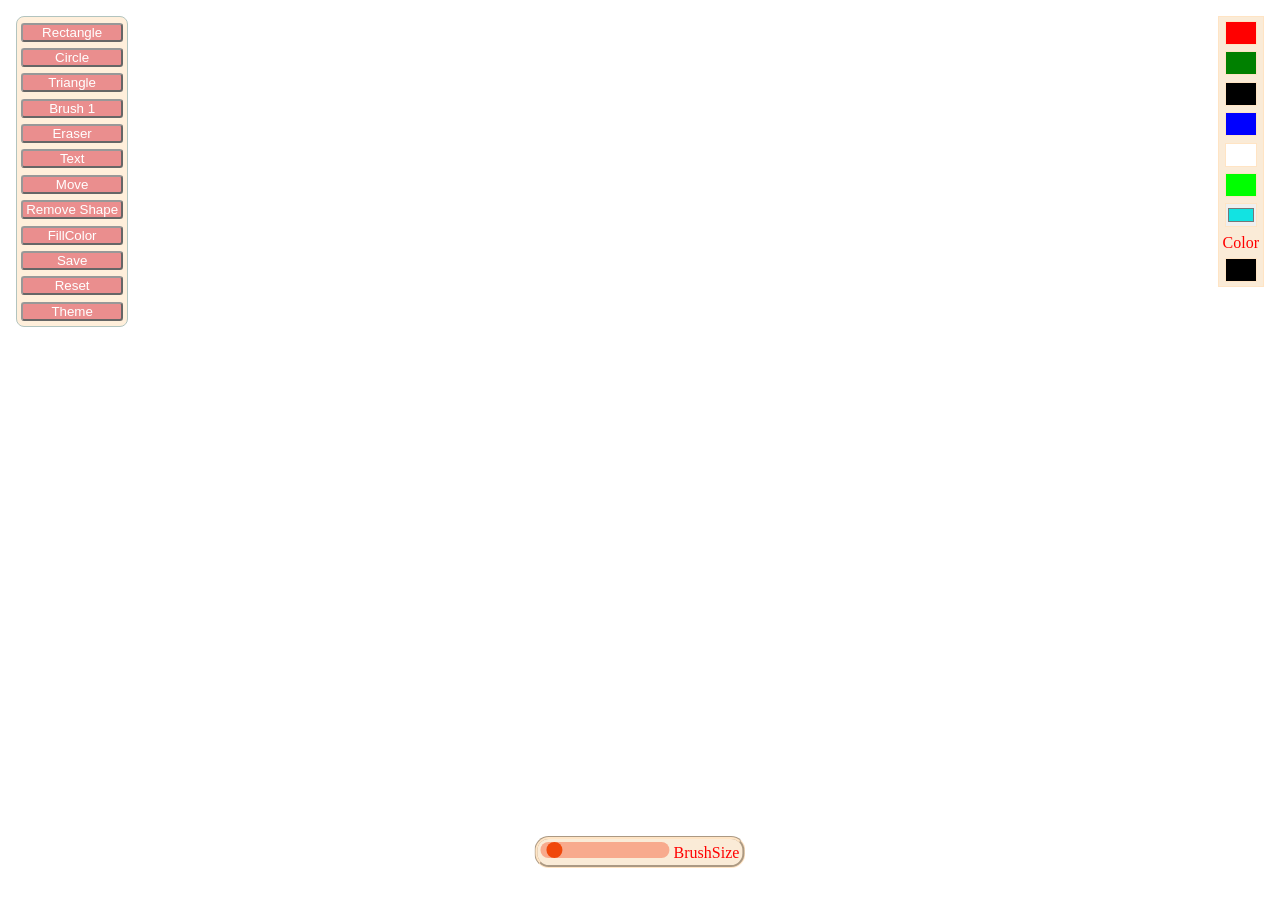
==== index.html @ cc1c1636 "Added Eraser, Removing Shape and Changing shapes position features Fixed some bugs regarding undo an" ====
<!DOCTYPE html>
<html lang="en">
<head>
    <title>Paint</title>
    <meta name="viewport" content="width=device-width, initial-scale=1.0, user-scalable=no">
    <link rel="stylesheet" href="fashion.css">
</head>
<body>
    <canvas id="canvas"></canvas>
    <div class="shapes">
        <button class="but" id="rect" title="Click and Drag" onclick="drawRect()">Rectangle</button>
        <button class="but" id="cir" title="Click and Drag" onclick="drawCir()">Circle</button>
        <button class="but" id="tri" title="Click 3 points to draw, don't drag" onclick="drawTri()">Triangle</button>
        <button class="but" id="brs1" title="Click and Drag" onclick="drawStok()">Brush 1</button>
        <button class="but" id="brs2" title="Click and Drag Slowly" onclick="drawStok2()">Eraser</button>
        <button class="but" id="txt" title="Click and Type" onclick="txt()">Text</button>
        <button class="but" id="sele" title="Move shapes around" onclick="selection()">Move</button>
        <button class="but" id="remv" title="Work in progress" onclick="remv()">Remove Shape</button>
        <button class="but" id="fill" onclick="fillcolr()">FillColor</button>
        <button class="but" onclick="save()">Save</button>
        <button class="but" onclick="reset()">Reset</button>
        <button class="but" onclick="theme()">Theme</button>
    </div>
    
    <div class="color">
        <button class="colorbt" style="background: red;" onclick="setCol('red')"></button>
        <button class="colorbt" style="background: green;" onclick="setCol('green')"></button>
        <button class="colorbt" style="background: black;" onclick="setCol('black')"></button>
        <button class="colorbt" style="background: blue;" onclick="setCol('blue')"></button>
        <button class="colorbt" style="background: white;" onclick="setCol('white')"></button>
        <button class="colorbt" style="background: lime;" onclick="setCol('lime')"></button>
        <input type="color" id="colorPicker" class="colorbt" value="#12e3e2">
        <span class="lable">Color</span>
        <button class="colorbt" id="Curcol" style="background: black;"></button>
        
    </div>
    <div class="slidercontainer">
    <input type="range" class="slider" id="widthofline" min="1" max="20" value="2">
    <span class="lable">BrushSize</span>
    </div>
    <input id="textInput" type="text" style="position: fixed; opacity: 0; pointer-events: none;">
    <script src="paintfc.js"></script>
    <script src="animation.js"></script>
</body>
</html>
---- fashion.css ----
* {
    margin: 0;
    padding: 0;
}

:root {
    --brdrshapes: rgb(127, 157, 148);
    --bgshapes: bisque;
    --brdrbtnhov: black;
    --bg: white;
    --bgcolor: antiquewhite;
    --slidconhoverborclr: rgb(194, 174, 150);
    --bgruntrack: rgb(248, 170, 141);
    --bgsliderthumb: rgb(240, 72, 10);
    --words: red;
    --pop: 1.05;
    --gg: rgb(221, 68, 68);
    --op: 1;
}

[data-theme="dark"] {
    --brdrshapes: rgb(3, 160, 113);
    --bgshapes: rgb(240, 136, 9);
    --brdrbtnhov: white;
    --bg: black;
    --bgcolor: rgb(65, 42, 13);
    --slidconhoverborclr: rgb(141, 85, 18);
    --bgruntrack: rgb(235, 85, 31);
    --bgsliderthumb: rgb(238, 185, 166);
    --words: rgb(246, 240, 240);
    --pop: 0.95;
    --gg: rgb(233, 233, 233);
    --op: 0.7;
}

body {
    overflow: hidden;
    touch-action: none;
}

canvas {
    display: block;
    background: var(--bg)
}

.shapes {
    position: fixed;
    padding: 0.25rem;
    top: 1rem;
    left: 1rem;
    z-index: 10;
    border: 0.1rem solid var(--brdrshapes);
    border-radius: 0.5rem;
    background-color: var(--bgshapes);
    opacity: 0.6;
    align-items: center;
    display: flex;
    gap: 0.2rem;
    border-style: groove;
    flex-direction: column;
}

.but {
    margin: 0.1rem;
    border-color: var(--brdrbtnhov);
    background-color: var(--gg);
    padding-right: 0.1rem;
    padding-left: 0.1rem;
    border-radius: 0.2rem;
    align-items: center;
    width: 100%;
    transition: transform 0.1s, filter 0.1s;
    color: var(--bg)
}
.but:hover {
    filter: brightness(0.9);
    border-color: var(--brdrbtnhov);
    transform: scale(1.05);
}

.but.active {
    border: 0.25rem solid var(--brdrbtnhov);
    background-color: var(--bgsliderthumb);
}

.color {
    position: fixed;
    padding: 0.25rem;
    top: 1rem;
    right: 1rem;
    border: 0.1rem solid var(--bgshapes);;
    background-color: var(--bgcolor);
    align-items: center;
    display: flex;
    flex-direction: column;
    gap: 0.4rem;
    border-style: groove;
}

.colorbt {
    width: 2rem;
    height: 1.5rem;
    border: 0.1rem solid var(--bgshapes);
    padding: 0.5rem;
    top: 1rem;
    z-index: 10;
    cursor:grab;
    align-items: center;
    transition: transform 0.1s, filter 0.1s;
}

.colorbt:hover {
    border-color: var(--brdrbtnhov);
    transform: scale(var(--pop));
}

.slidercontainer {
    position: fixed;
    bottom: 2rem;
    padding: 0.2rem;
    left: 50%;
    transform: translateX(-50%);
    z-index: 10;
    background-color: var(--bgcolor);
    border-radius: 0.9rem;
    border-color: var(--bgshapes);
    border-style: groove;
    align-items: center;
    opacity: var(--op);
}

.slidercontainer:hover {
    border-color: var(--slidconhoverborclr);
}
#widthofline {
    -webkit-appearance: none;
}

#widthofline::-webkit-slider-thumb {
    -webkit-appearance: none;
    width: 1rem;
    height: 1rem;
    border-radius: 100%;
    background-color: var(--bgsliderthumb);
    cursor: pointer;
}
#widthofline::-webkit-slider-runnable-track {
    -webkit-appearance: none;
    background-color: var(--bgruntrack);
    border-radius: 20rem;
}
#widthofline {
    -webkit-appearance: none;
    background: transparent;
}

.lable {
    color: var(--words);
}


#colorPicker {
    padding: 0;
}
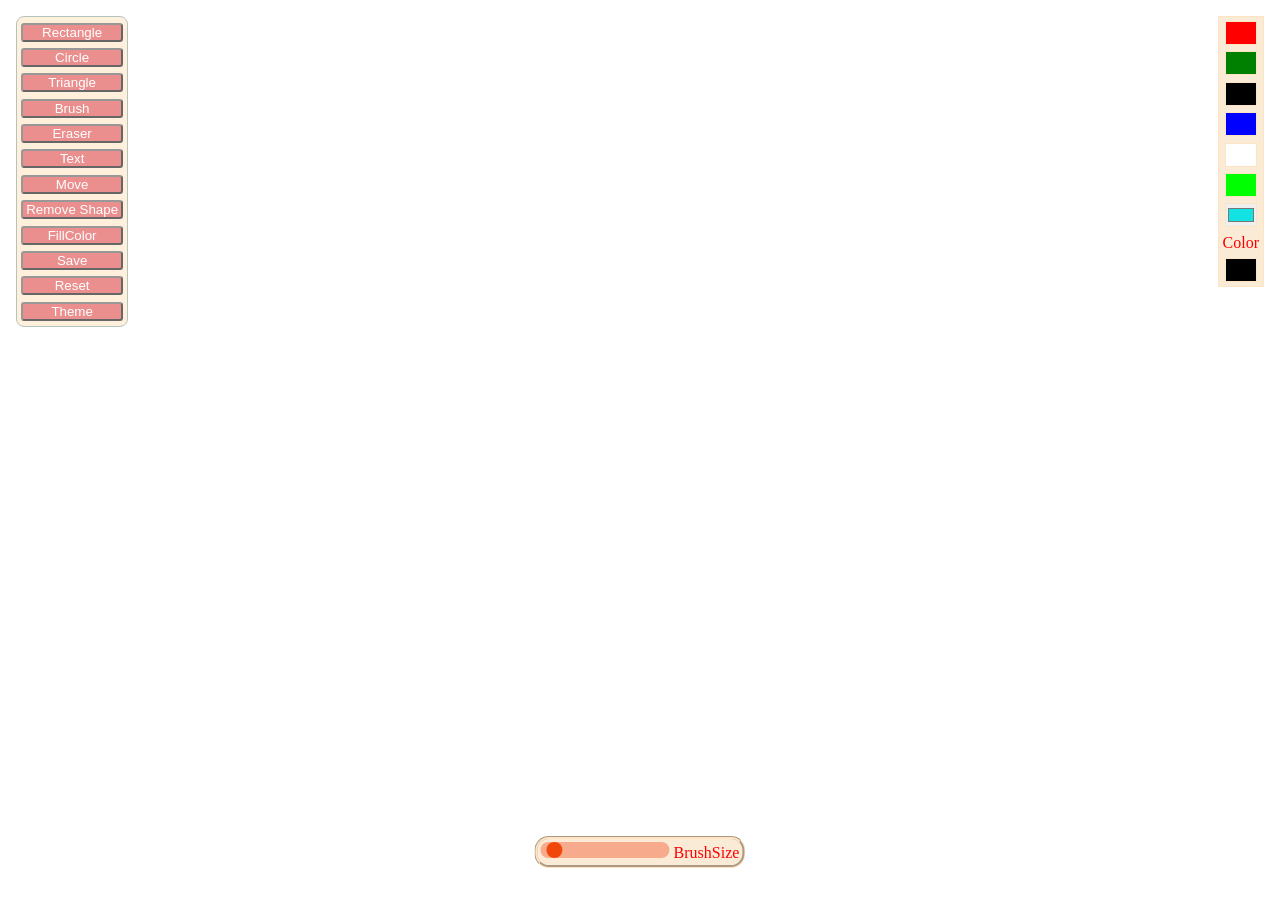
==== commit a0f0b67d: "Added shortcut key which show up when one hover over key" ====
--- a/index.html
+++ b/index.html
@@ -8,15 +8,15 @@
 <body>
     <canvas id="canvas"></canvas>
     <div class="shapes">
-        <button class="but" id="rect" title="Click and Drag" onclick="drawRect()">Rectangle</button>
-        <button class="but" id="cir" title="Click and Drag" onclick="drawCir()">Circle</button>
-        <button class="but" id="tri" title="Click 3 points to draw, don't drag" onclick="drawTri()">Triangle</button>
-        <button class="but" id="brs1" title="Click and Drag" onclick="drawStok()">Brush 1</button>
-        <button class="but" id="brs2" title="Click and Drag Slowly" onclick="drawStok2()">Eraser</button>
+        <button class="but" id="rect" title="Click and Drag (Shortcut r)" onclick="drawRect()">Rectangle</button>
+        <button class="but" id="cir" title="Click and Drag (Shortcut c)" onclick="drawCir()">Circle</button>
+        <button class="but" id="tri" title="Click 3 points to draw, don't drag (Shortcut t)" onclick="drawTri()">Triangle</button>
+        <button class="but" id="brs1" title="Click and Drag (Shortcut b)" onclick="drawStok()">Brush</button>
+        <button class="but" id="brs2" title="Click and Drag (Shortcut e)" onclick="drawStok2()">Eraser</button>
         <button class="but" id="txt" title="Click and Type" onclick="txt()">Text</button>
-        <button class="but" id="sele" title="Move shapes around" onclick="selection()">Move</button>
-        <button class="but" id="remv" title="Work in progress" onclick="remv()">Remove Shape</button>
-        <button class="but" id="fill" onclick="fillcolr()">FillColor</button>
+        <button class="but" id="sele" title="Move shapes around (Shortcut m)" onclick="selection()">Move</button>
+        <button class="but" id="remv" title="Click the shapes to delete (Shortcut d)" onclick="remv()">Remove Shape</button>
+        <button class="but" id="fill" title="Click the shapes to color (Shortcut f)" onclick="fillcolr()">FillColor</button>
         <button class="but" onclick="save()">Save</button>
         <button class="but" onclick="reset()">Reset</button>
         <button class="but" onclick="theme()">Theme</button>
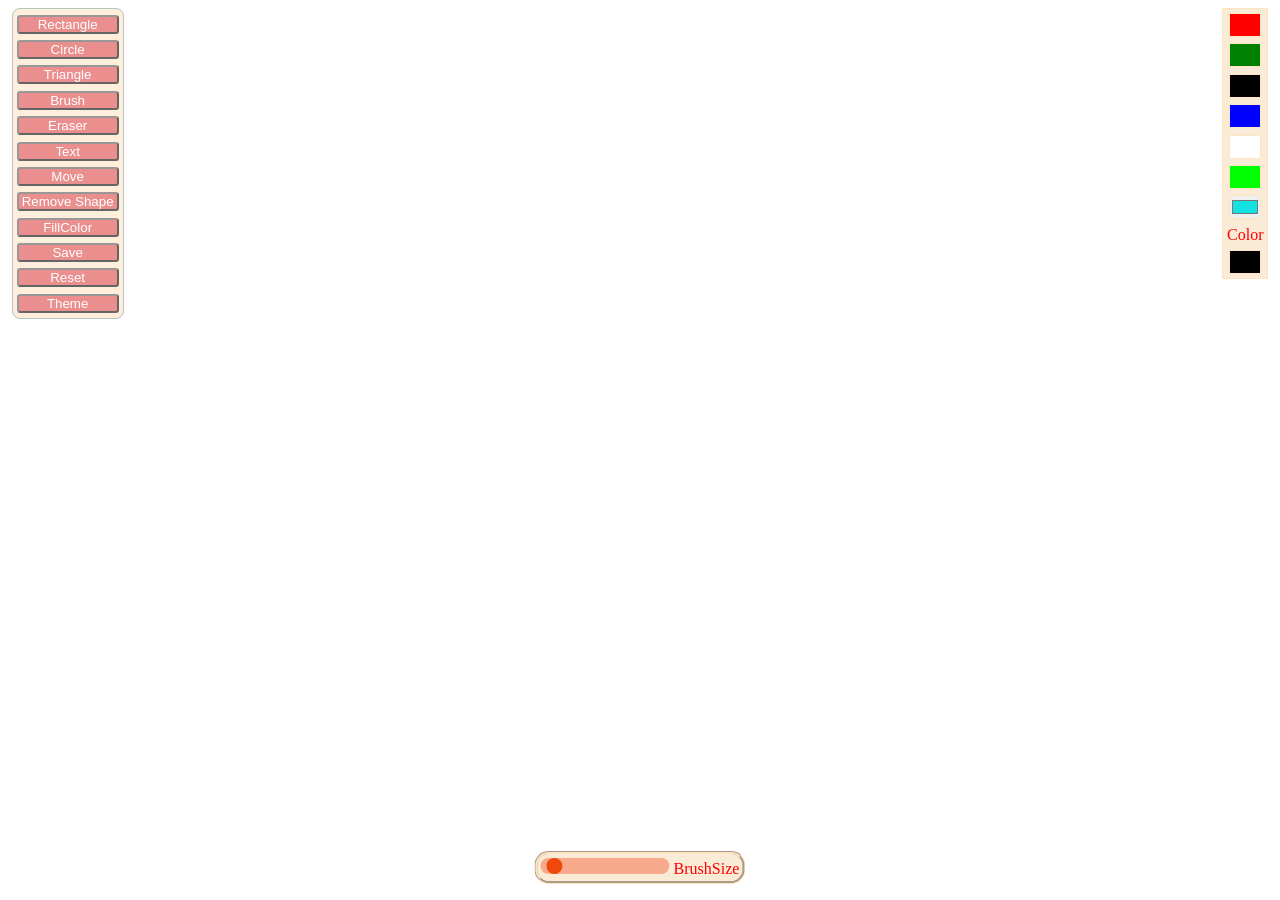
==== commit 3effdb93: "Added relative positioning for elements" ====
--- a/index.html
+++ b/index.html
@@ -6,6 +6,7 @@
     <link rel="stylesheet" href="fashion.css">
 </head>
 <body>
+    <div class="everything">
     <canvas id="canvas"></canvas>
     <div class="shapes">
         <button class="but" id="rect" title="Click and Drag (Shortcut r)" onclick="drawRect()">Rectangle</button>
@@ -38,6 +39,7 @@
     <input type="range" class="slider" id="widthofline" min="1" max="20" value="2">
     <span class="lable">BrushSize</span>
     </div>
+    </div>
     <input id="textInput" type="text" style="position: fixed; opacity: 0; pointer-events: none;">
     <script src="paintfc.js"></script>
     <script src="animation.js"></script>
--- a/fashion.css
+++ b/fashion.css
@@ -38,16 +38,23 @@
     touch-action: none;
 }
 
+.everything {
+    width: 100vw;
+    height: 100vh;
+    position: relative;
+    overflow: hidden;
+}
+
 canvas {
     display: block;
     background: var(--bg)
 }
 
 .shapes {
-    position: fixed;
+    position: absolute;
     padding: 0.25rem;
-    top: 1rem;
-    left: 1rem;
+    top: 0.9%;
+    left: 0.9%;
     z-index: 10;
     border: 0.1rem solid var(--brdrshapes);
     border-radius: 0.5rem;
@@ -84,10 +91,10 @@
 }
 
 .color {
-    position: fixed;
+    position: absolute;
     padding: 0.25rem;
-    top: 1rem;
-    right: 1rem;
+    top: 0.9%;
+    right: 0.9%;
     border: 0.1rem solid var(--bgshapes);;
     background-color: var(--bgcolor);
     align-items: center;
@@ -102,7 +109,7 @@
     height: 1.5rem;
     border: 0.1rem solid var(--bgshapes);
     padding: 0.5rem;
-    top: 1rem;
+    top: 0.9%;
     z-index: 10;
     cursor:grab;
     align-items: center;
@@ -115,8 +122,8 @@
 }
 
 .slidercontainer {
-    position: fixed;
-    bottom: 2rem;
+    position: absolute;
+    bottom: 1.8%;
     padding: 0.2rem;
     left: 50%;
     transform: translateX(-50%);
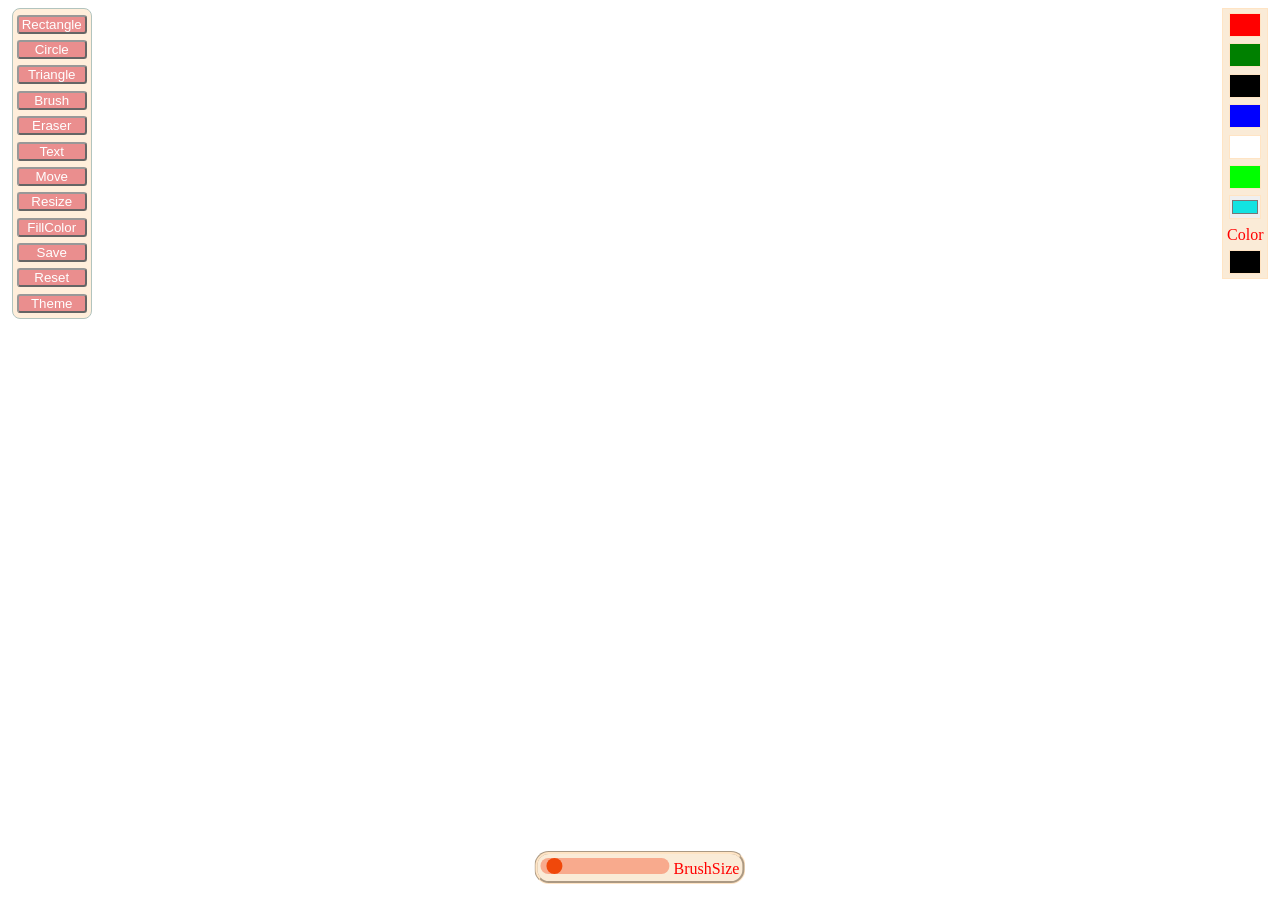
==== commit 0194b487: "Added Resizing, Automated saving, Made eraser to be used to delete shapes also." ====
--- a/index.html
+++ b/index.html
@@ -16,7 +16,7 @@
         <button class="but" id="brs2" title="Click and Drag (Shortcut e)" onclick="drawStok2()">Eraser</button>
         <button class="but" id="txt" title="Click and Type" onclick="txt()">Text</button>
         <button class="but" id="sele" title="Move shapes around (Shortcut m)" onclick="selection()">Move</button>
-        <button class="but" id="remv" title="Click the shapes to delete (Shortcut d)" onclick="remv()">Remove Shape</button>
+        <button class="but" id="remv" title="Click the shapes to delete (Shortcut d)" onclick="remv()">Resize</button>
         <button class="but" id="fill" title="Click the shapes to color (Shortcut f)" onclick="fillcolr()">FillColor</button>
         <button class="but" onclick="save()">Save</button>
         <button class="but" onclick="reset()">Reset</button>
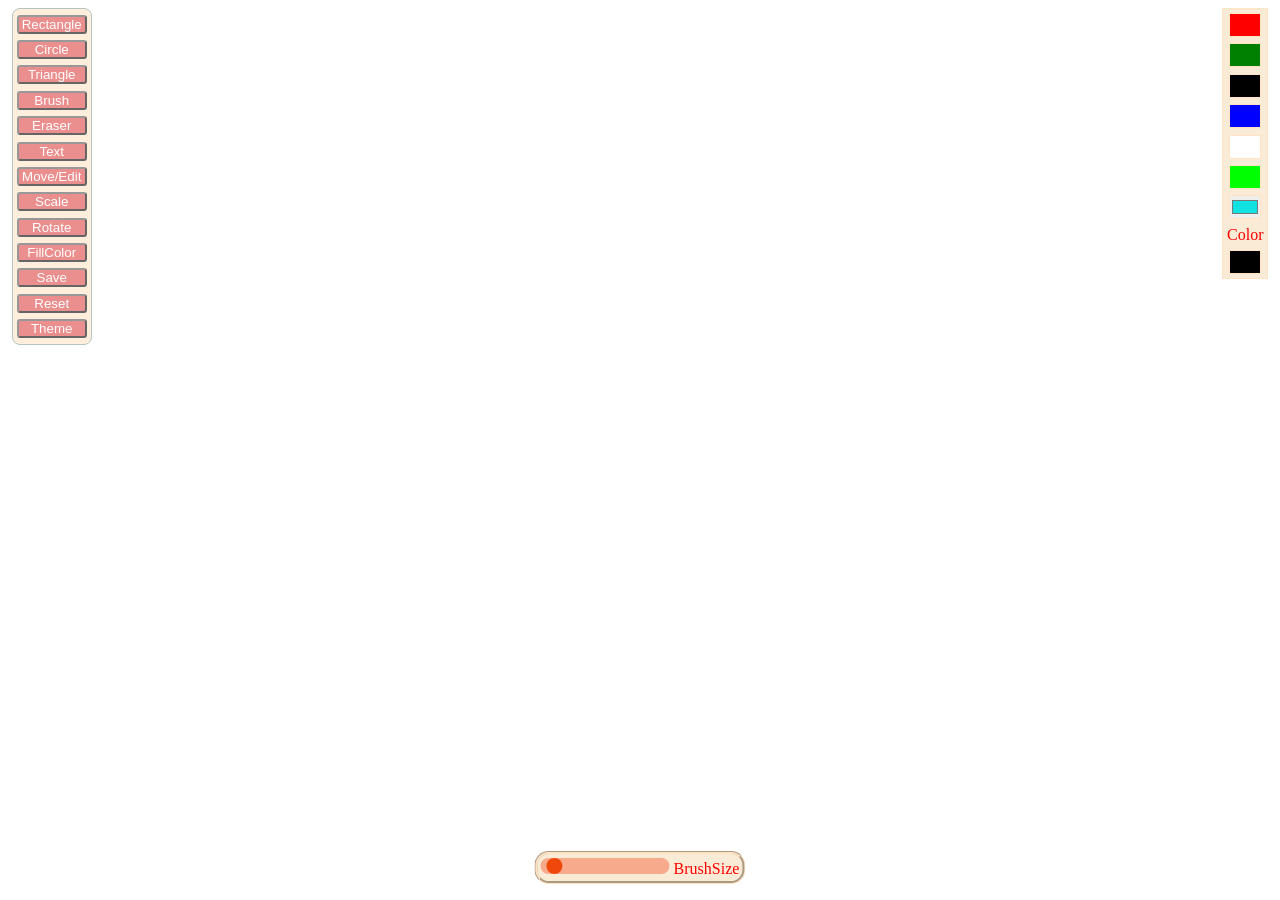
==== commit 1e4a2b67: "Added Rotation, Resizing, Edit, Text manipulation 1. Shapes can be rotated now. 2. Text is also trea" ====
--- a/index.html
+++ b/index.html
@@ -14,9 +14,10 @@
         <button class="but" id="tri" title="Click 3 points to draw, don't drag (Shortcut t)" onclick="drawTri()">Triangle</button>
         <button class="but" id="brs1" title="Click and Drag (Shortcut b)" onclick="drawStok()">Brush</button>
         <button class="but" id="brs2" title="Click and Drag (Shortcut e)" onclick="drawStok2()">Eraser</button>
-        <button class="but" id="txt" title="Click and Type" onclick="txt()">Text</button>
-        <button class="but" id="sele" title="Move shapes around (Shortcut m)" onclick="selection()">Move</button>
-        <button class="but" id="remv" title="Click the shapes to delete (Shortcut d)" onclick="remv()">Resize</button>
+        <button class="but" id="txt" title="Click, Type, Press ENTER when done (Shortcut Shift + t)" onclick="txt()">Text</button>
+        <button class="but" id="sele" title="Move shapes around (Shortcut m)" onclick="selection()">Move/Edit</button>
+        <button class="but" id="remv" title="Click and drag to resize (Shortcut s)" onclick="remv()">Scale</button>
+        <button class="but" id="rot" title="Click and Drag (Shortcut Shift + r)" onclick="rotation()">Rotate</button>
         <button class="but" id="fill" title="Click the shapes to color (Shortcut f)" onclick="fillcolr()">FillColor</button>
         <button class="but" onclick="save()">Save</button>
         <button class="but" onclick="reset()">Reset</button>
--- a/fashion.css
+++ b/fashion.css
@@ -139,9 +139,7 @@
 .slidercontainer:hover {
     border-color: var(--slidconhoverborclr);
 }
-#widthofline {
-    -webkit-appearance: none;
-}
+
 
 #widthofline::-webkit-slider-thumb {
     -webkit-appearance: none;
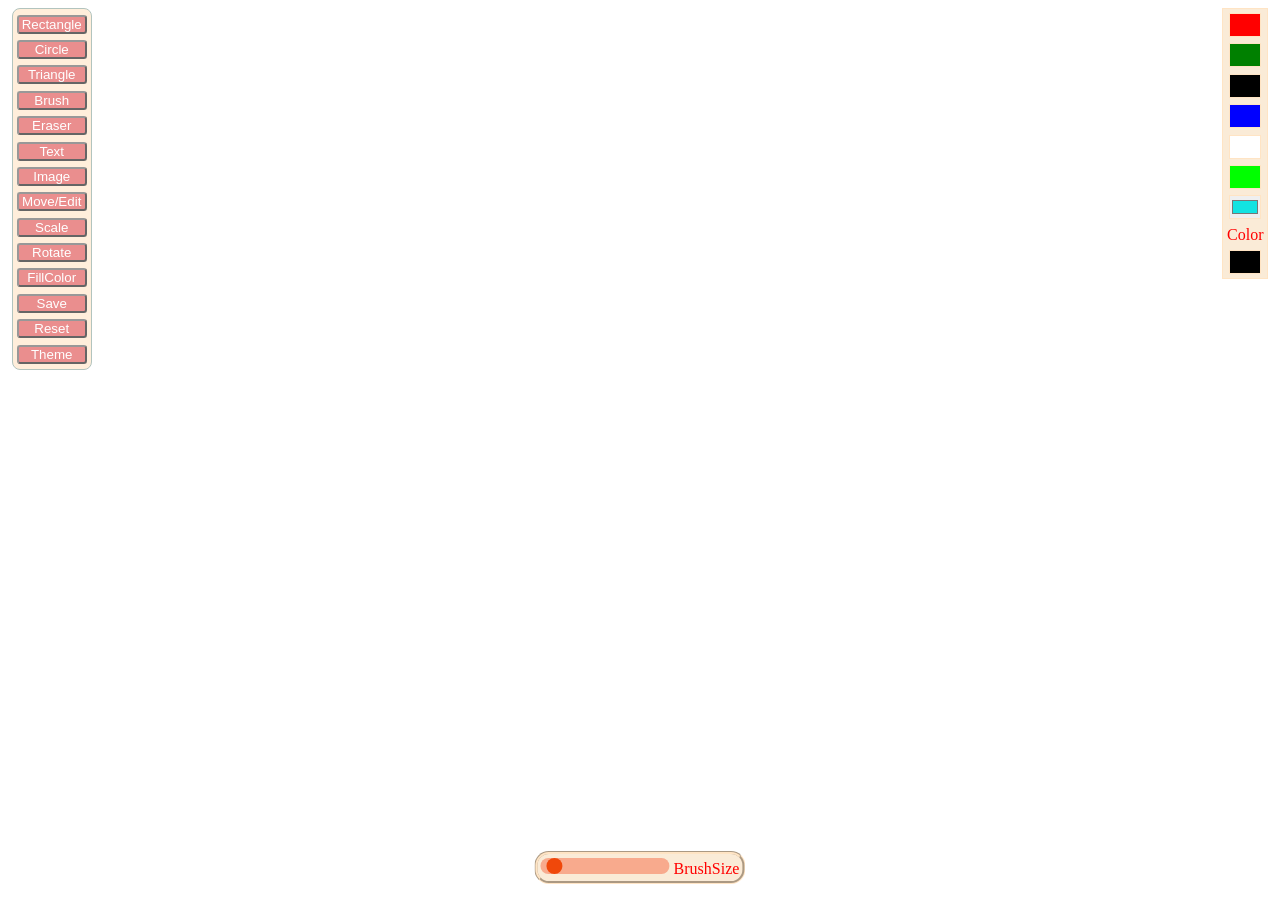
==== commit 76a3069b: "Added image feature, made select tool the default. Image can be erased, rotated, moved around, and r" ====
--- a/index.html
+++ b/index.html
@@ -9,16 +9,17 @@
     <div class="everything">
     <canvas id="canvas"></canvas>
     <div class="shapes">
-        <button class="but" id="rect" title="Click and Drag (Shortcut r)" onclick="drawRect()">Rectangle</button>
-        <button class="but" id="cir" title="Click and Drag (Shortcut c)" onclick="drawCir()">Circle</button>
-        <button class="but" id="tri" title="Click 3 points to draw, don't drag (Shortcut t)" onclick="drawTri()">Triangle</button>
-        <button class="but" id="brs1" title="Click and Drag (Shortcut b)" onclick="drawStok()">Brush</button>
-        <button class="but" id="brs2" title="Click and Drag (Shortcut e)" onclick="drawStok2()">Eraser</button>
-        <button class="but" id="txt" title="Click, Type, Press ENTER when done (Shortcut Shift + t)" onclick="txt()">Text</button>
-        <button class="but" id="sele" title="Move shapes around (Shortcut m)" onclick="selection()">Move/Edit</button>
-        <button class="but" id="remv" title="Click and drag to resize (Shortcut s)" onclick="remv()">Scale</button>
-        <button class="but" id="rot" title="Click and Drag (Shortcut Shift + r)" onclick="rotation()">Rotate</button>
-        <button class="but" id="fill" title="Click the shapes to color (Shortcut f)" onclick="fillcolr()">FillColor</button>
+        <button class="but" id="rect" title="Click and Drag &#10(Shortcut r)" onclick="drawRect()">Rectangle</button>
+        <button class="but" id="cir" title="Click and Drag &#10(Shortcut c)" onclick="drawCir()">Circle</button>
+        <button class="but" id="tri" title="Click 3 points to draw &#10Don't drag(Shortcut t)" onclick="drawTri()">Triangle</button>
+        <button class="but" id="brs1" title="Click and Drag &#10(Shortcut b)" onclick="drawStok()">Brush</button>
+        <button class="but" id="brs2" title="Click and Drag &#10(Shortcut e)" onclick="drawStok2()">Eraser</button>
+        <button class="but" id="txt" title="Click, Type, &#10Press ENTER when done &#10(Shortcut Shift + t)" onclick="txt()">Text</button>
+        <button class="but" id="img" title="Click, drag, paste link then ENTER &#10(Shortcut i)" onclick="img()">Image</button>
+        <button class="but" id="sele" title="Move shapes around and apply current&#10configuration on them &#10(Shortcut m)" onclick="selection()">Move/Edit</button>
+        <button class="but" id="remv" title="Click and drag to resize &#10(Shortcut s)" onclick="remv()">Scale</button>
+        <button class="but" id="rot" title="Click and Drag &#10(Shortcut Shift + r)" onclick="rotation()">Rotate</button>
+        <button class="but" id="fill" title="Click the shapes to color &#10(Shortcut f)" onclick="fillcolr()">FillColor</button>
         <button class="but" onclick="save()">Save</button>
         <button class="but" onclick="reset()">Reset</button>
         <button class="but" onclick="theme()">Theme</button>
